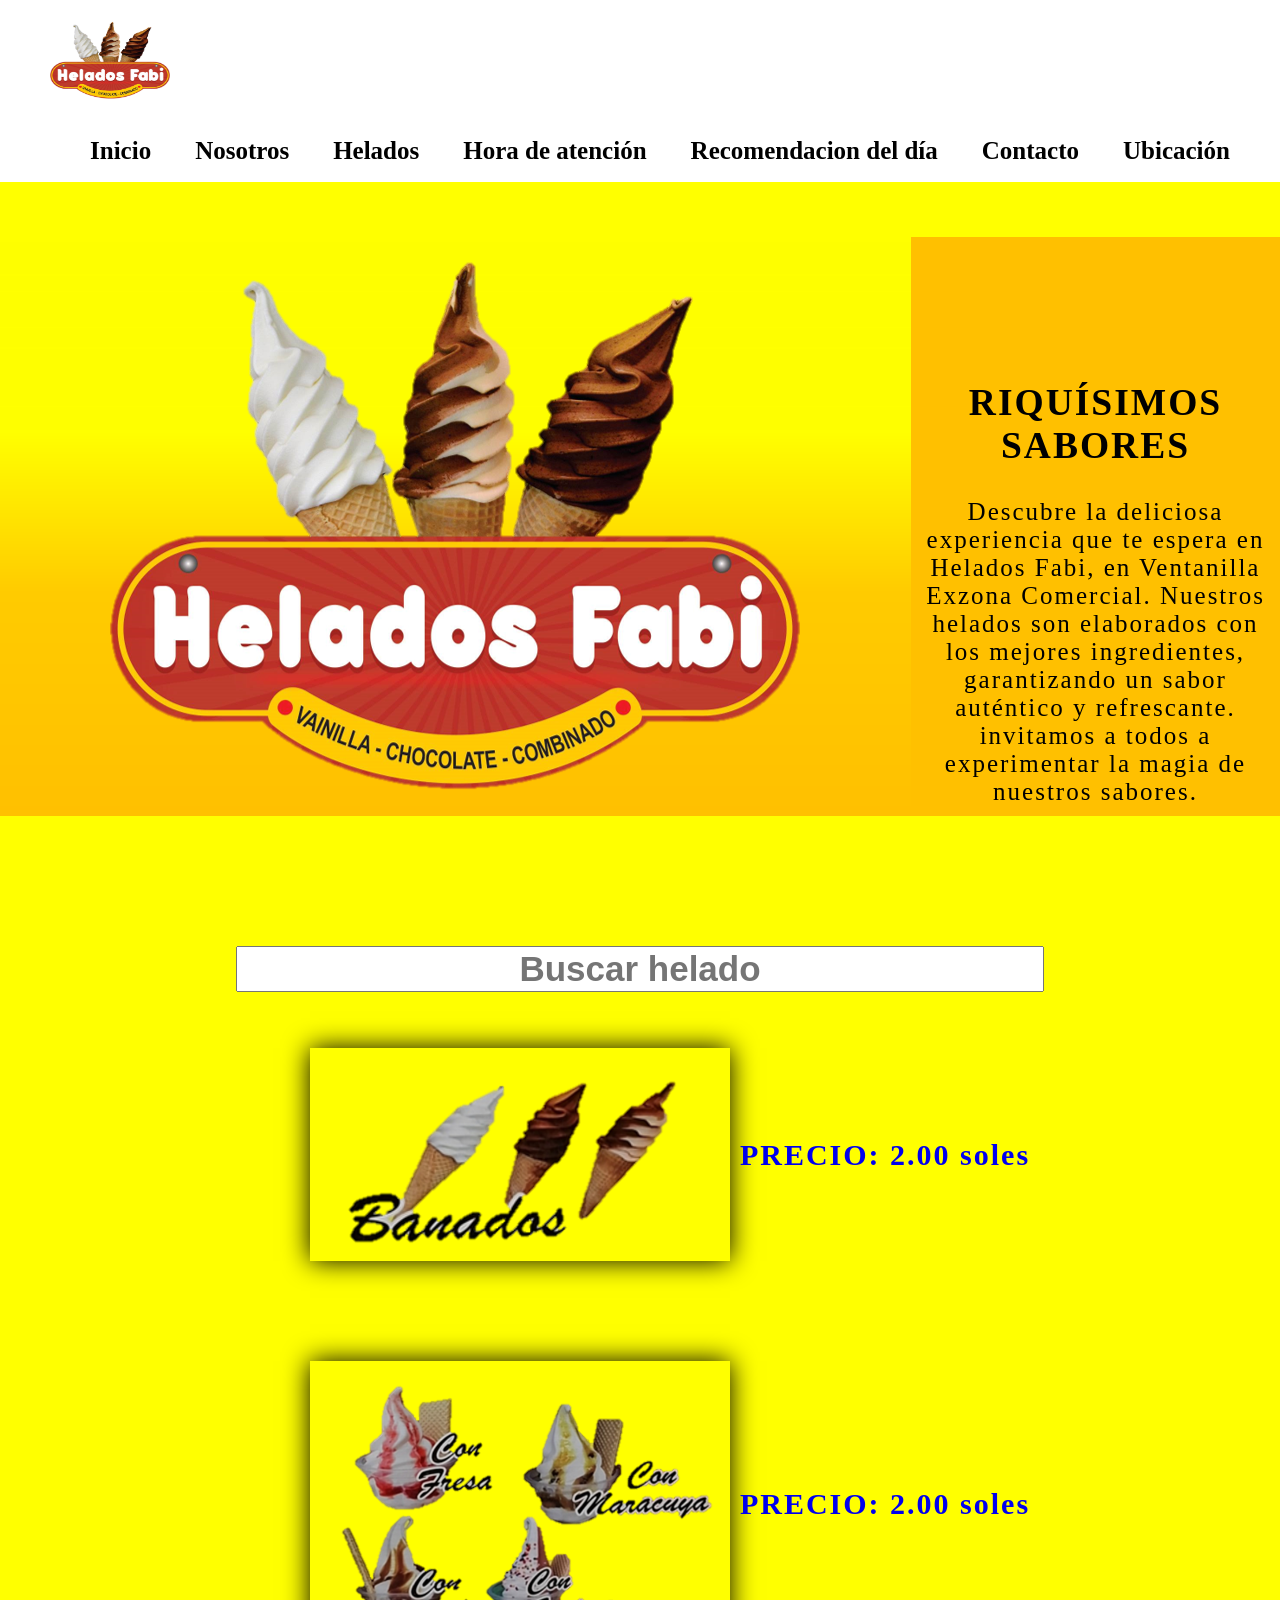
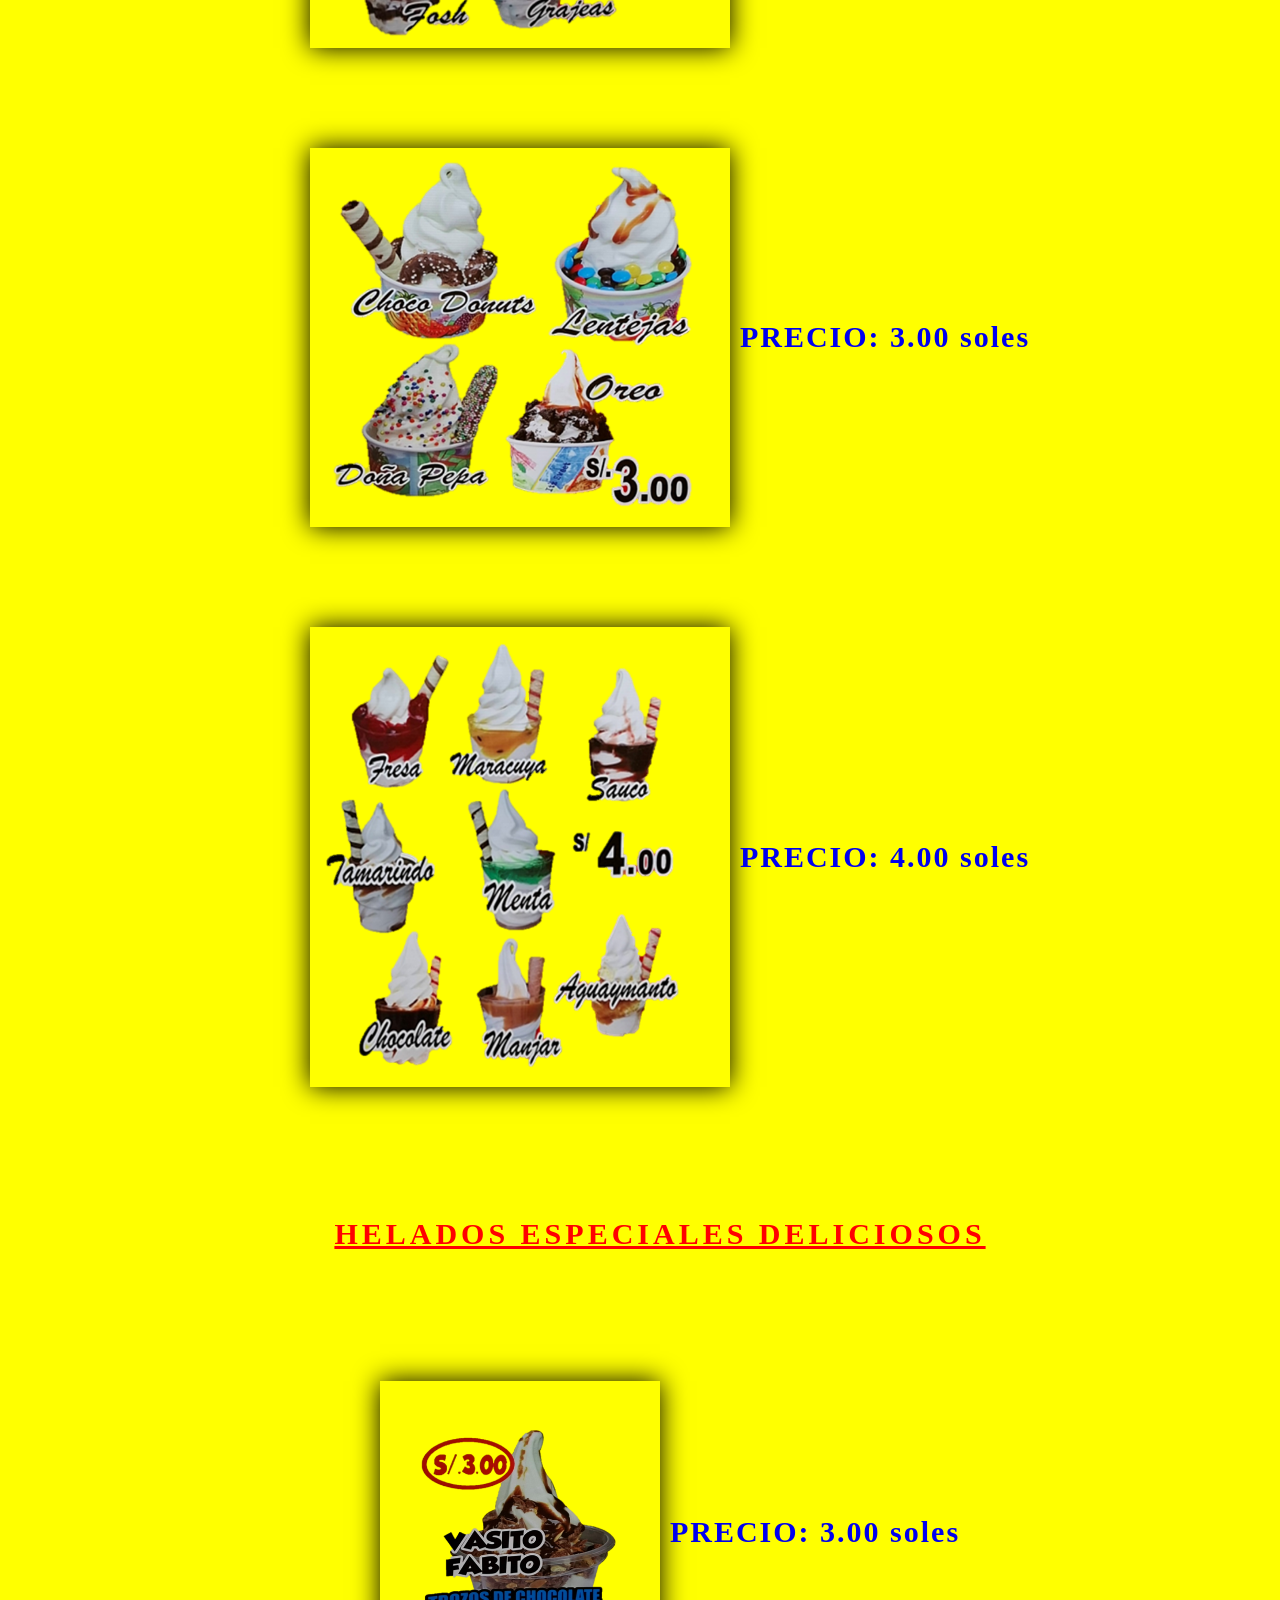
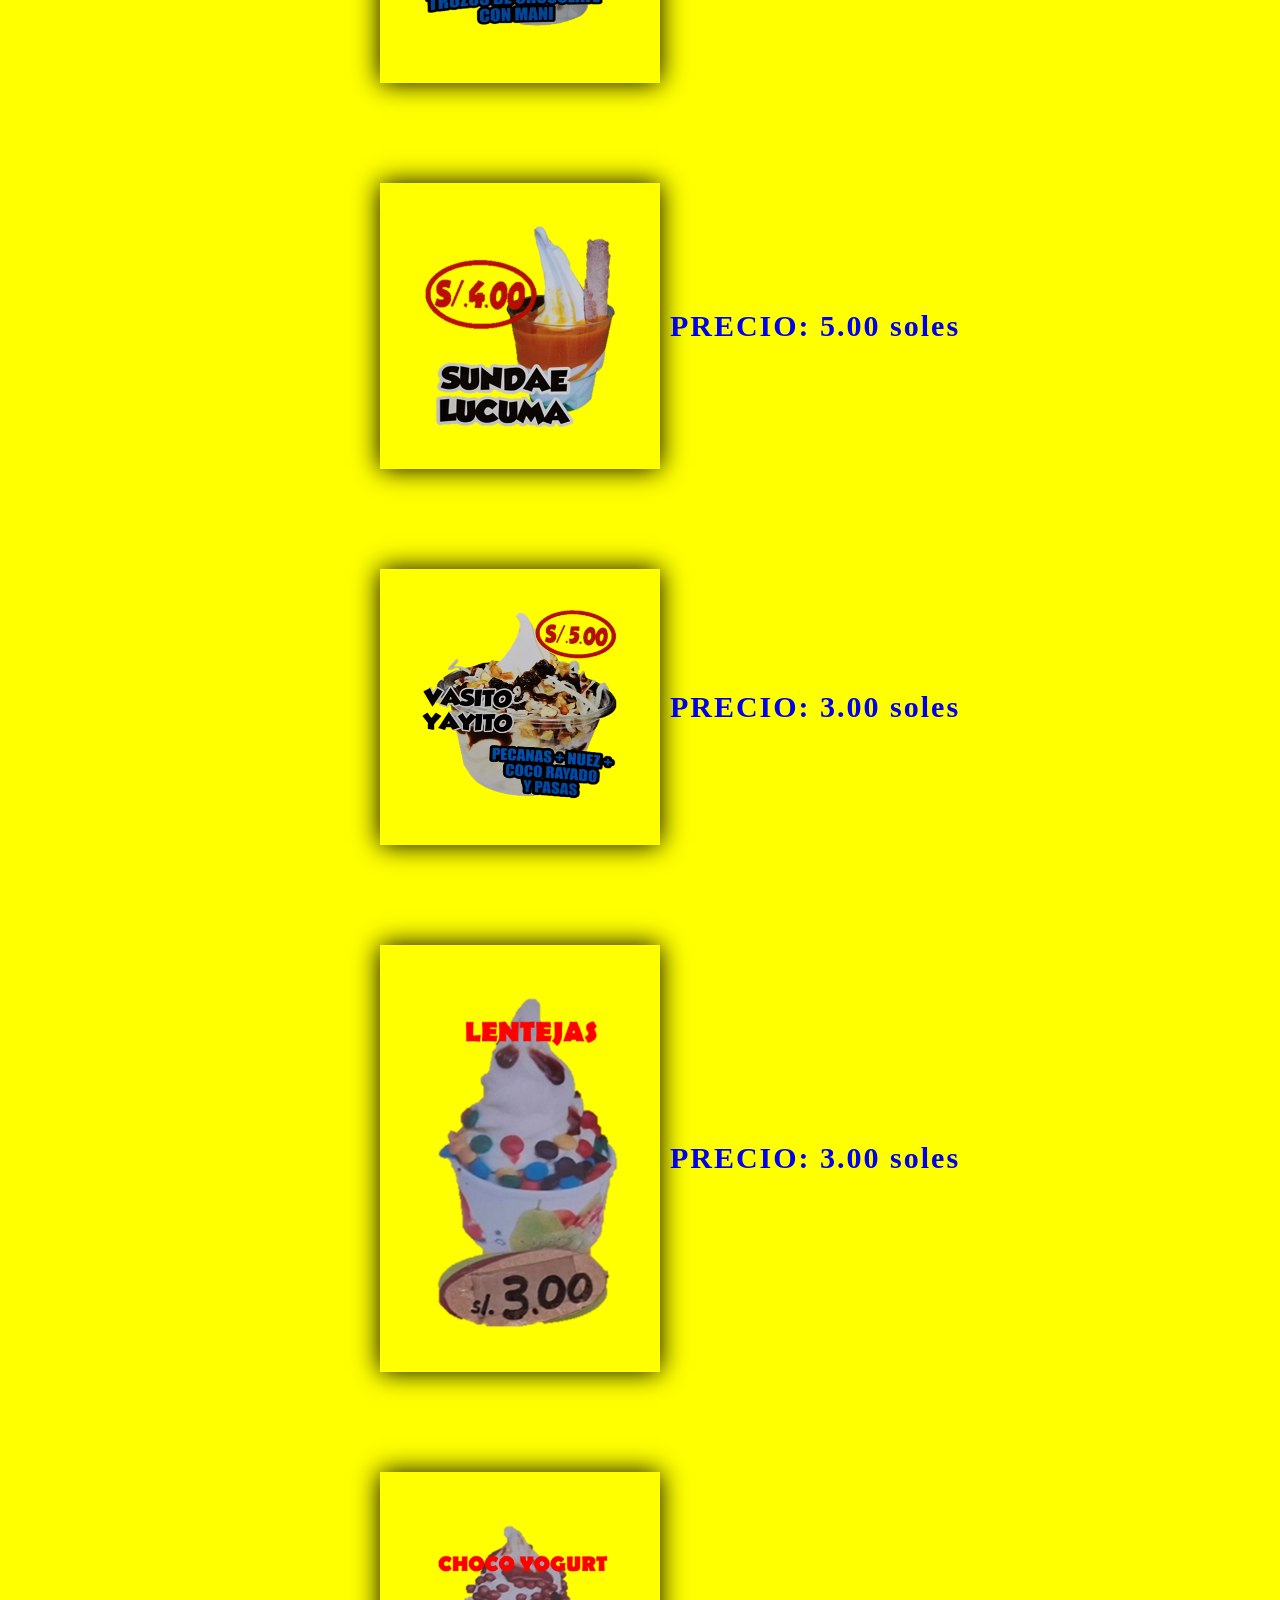
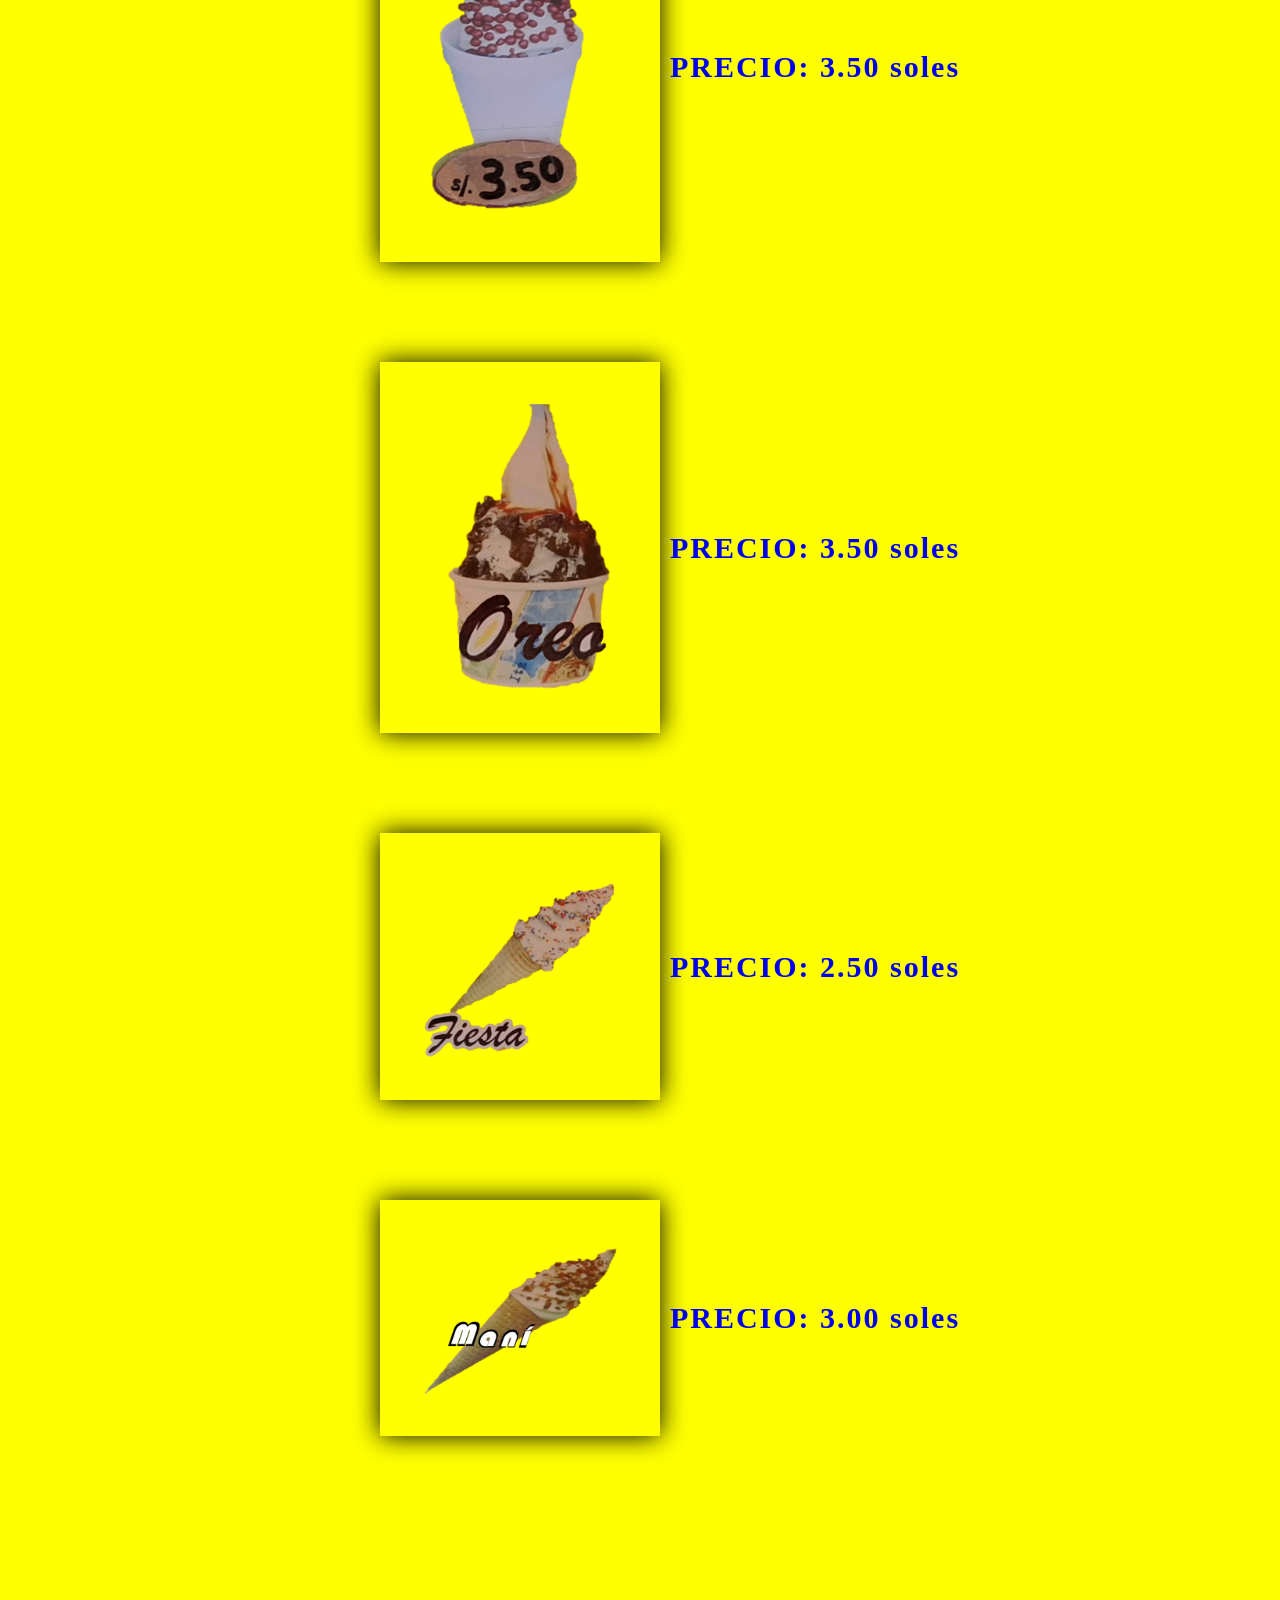
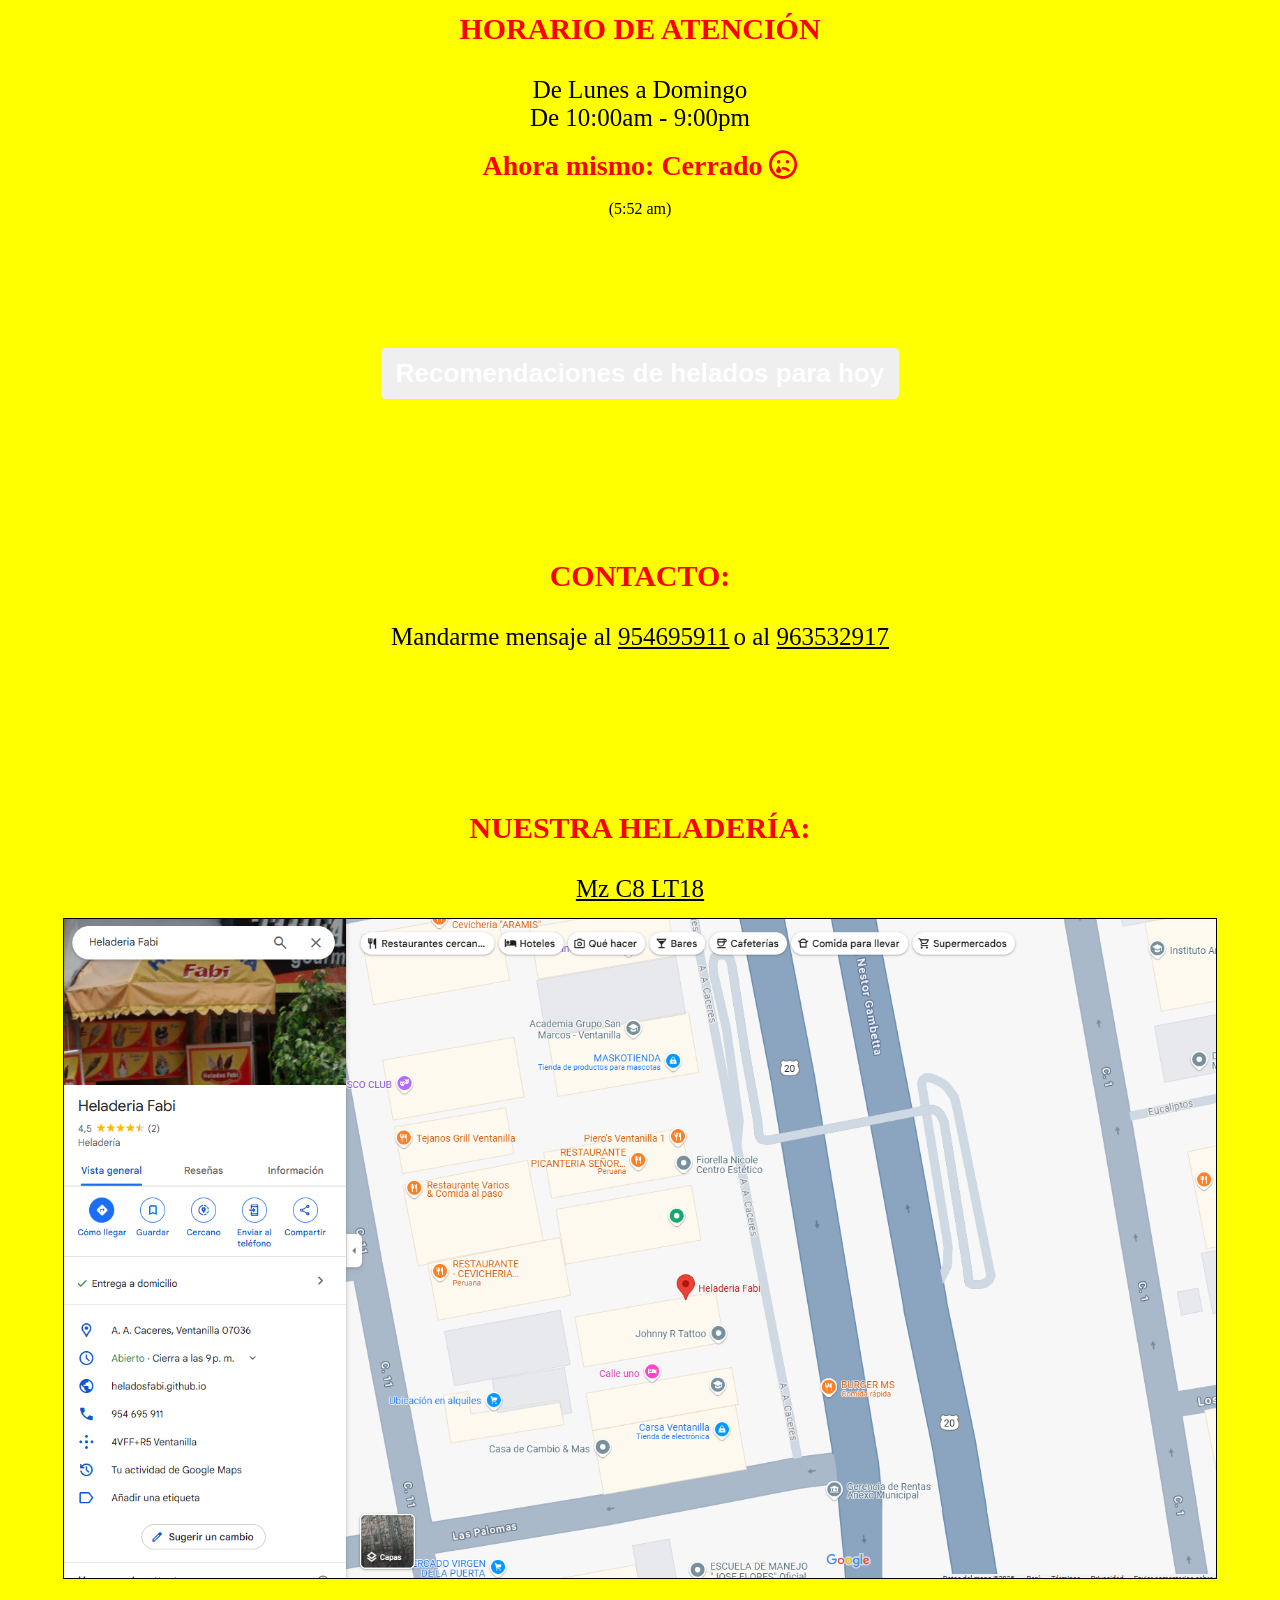
==== index.html @ 94e49171 "Add files via upload" ====
<!DOCTYPE html>
<html lang="es">
<head>
    <meta charset="UTF-8">
    <meta name="viewport" content="width=device-width, initial-scale=1.0">
    <title>Helado Fabi</title>
    <link rel="icon" href="Gallery/Logo.png">
    <link rel="stylesheet" type="text/css" href="HeladosFabi.css">
    <link rel="stylesheet" href="https://cdnjs.cloudflare.com/ajax/libs/font-awesome/6.0.0-beta3/css/all.min.css">
</head>
<body>
    
    <nav>
        <div class="brand">
            <a href="index.html" style="font-size: 25px; text-decoration: none; color: white; display: flex;align-items: center;">
                <img class="logo" src="Gallery/Logo.png">
                Helados Fabi
            </a>
        </div>
        <ul class="menu">
            <li><a href="#about">Inicio</a></li>
            
            <li><a href="#about">Nosotros</a></li>

            <li><a href="#productos">Helados</a></li>

            <li><a href="#atencion">Hora de atención</a></li>

            <li><a href="#parahoy">Recomendacion del día</a></li>

            <li><a href="#contacto">Contacto</a></li>

            <li><a href="#ubicacion">Ubicación</a></li>

        </ul>

        <div class="menu-icon" onclick="toggleMenu()">
            <i class="fa-solid fa-bars" style="color: rgb(34, 34, 34);" id="iconNav"></i>
        </div>

    </nav>
    
    <main>

        <div class="portada" id="about">
            <img src="Gallery/Portada.png">
            <div>
                <h2>RIQUÍSIMOS SABORES</h2>
                <a>Descubre la deliciosa experiencia que te espera en Helados Fabi, en Ventanilla Exzona Comercial. Nuestros helados son elaborados con los mejores ingredientes, garantizando un sabor auténtico y refrescante. invitamos a todos a experimentar la magia de nuestros sabores.</a>
            </div>
        </div>



        

        <div class="contenedorInput">
            <input type="text" id="input_filter" onkeyup="filter()" placeholder="Buscar helado"/>
        </div>

        <ul class="productos" id="productos">
            <li>
                <img src="Gallery/conos.png" alt="imagen" class="normales">
                <div>
                    <a href="cono vainilla chocolate combinado" onclick="return false;">PRECIO: 2.00 soles</a>
                </div>
            </li>
            <li>
                <img src="Gallery/2soles.png" alt="imagen" class="normales">
                <div>
                    <a href="vaso fresa maracuya fosh grajeas" onclick="return false;">PRECIO: 2.00 soles</a>
                </div>
            </li>
            <li>
                <img src="Gallery/3soles.png" alt="imagen" class="normales">
                <div>
                    <a href="vaso choco donuts chocodonuts lentejas doñapepa doña pepa oreo" onclick="return false;">PRECIO: 3.00 soles</a>
                </div>
            </li>
            <li>
                <img src="Gallery/4soles.png" alt="imagen" class="normales">
                <div>
                    <a href="vaso grande fresa maracuya sauco tamarindo menta chocolate manjar aguaymanto" onclick="return false;">PRECIO: 4.00 soles</a>
                </div>
            </li>

            <div><p><ins>HELADOS ESPECIALES DELICIOSOS</ins></p></div>
            
            <li>
                <img src="Gallery/3soles(especial).png" alt="imagen" class="especiales">
                <div>
                    <a href="vasito fabito" onclick="return false;">PRECIO: 3.00 soles</a>
                </div>
            </li>
            <li>
                <img src="Gallery/4soles(especial).png" alt="imagen" class="especiales">
                <div>
                    <a href="vaso sundae lucuma" onclick="return false;">PRECIO: 5.00 soles</a>
                </div>
            </li>
            <li>
                <img src="Gallery/5soles(especial).png" alt="imagen" class="especiales">
                <div>
                    <a href="vasito yayito" onclick="return false;">PRECIO: 3.00 soles</a>
                </div>
            </li>
            <li>
                <img src="Gallery/lentejas.png" alt="imagen" class="especiales">
                <div>
                    <a href="vaso lentejas" onclick="return false;">PRECIO: 3.00 soles</a>
                </div>
            </li>
            <li>
                <img src="Gallery/chocoyogurt.png" alt="imagen" class="especiales">
                <div>
                    <a href="vaso choco yogurt chocoyogurt" onclick="return false;">PRECIO: 3.50 soles</a>
                </div>
            </li>
            <li>
                <img src="Gallery/oreo.png" alt="imagen" class="especiales">
                <div>
                    <a href="vaso oreo" onclick="return false;">PRECIO: 3.50 soles</a>
                </div>
            </li>
            <li>
                <img src="Gallery/fiesta.png" alt="imagen" class="especiales">
                <div>
                    <a href="cono fiesta" onclick="return false;">PRECIO: 2.50 soles</a>
                </div>
            </li>
            <li>
                <img src="Gallery/mani.png" alt="imagen" class="especiales">
                <div>
                    <a href="cono mani" onclick="return false;">PRECIO: 3.00 soles</a>
                </div>
            </li>



        </ul>




        <div class="contenedorElse" id="atencion" >
            <p>HORARIO DE ATENCIÓN</p>
            <a>De Lunes a Domingo</a><br>
            <a>De 10:00am - 9:00pm</a><br><br>

            <div id="OpenClose"></div>
            <div id="currentHour"></div>

        </div>




        <div id="parahoy">
            <button onclick="toggleContent()">Recomendaciones de helados para hoy</button>
            <div id="toggle-content" class="toggle-content">
                <p id="recomendation">CARGANDO...</p>
            </div>
        </div>




        <div class="contenedorElse" id="contacto" >
            <p>CONTACTO:</p>
            <a>Mandarme mensaje al </a><a href="tel:+51954695911"><ins>954695911</ins></a> <a>o al </a><a href="tel:+51963532917"><ins>963532917</ins></a>
        </div>

        <div class="contenedorElse" id="ubicacion">
            <p>NUESTRA HELADERÍA:</p>
            <div><a href="https://www.google.com/maps/place/Heladeria+Fabi/@-11.8753393,-77.1270955,20.25z/data=!4m6!3m5!1s0x9105d38d18283a7f:0x97dc6128aca2438f!8m2!3d-11.875416!4d-77.127087!16s%2Fg%2F11b6pcc78n?entry=ttu&g_ep=EgoyMDI1MDIxMC4wIKXMDSoASAFQAw%3D%3D"><ins>Mz C8 LT18</ins></a></div>
            <img src="Gallery/location.png" alt="imagen">
        </div>


    </main>
    
<script src="heladosfabi.js"></script>

</body>
</html>
---- HeladosFabi.css ----
body{
    background-color: #FFFF00;
    margin: 0px;
    height: 100vh;
}

/* STYLES OF THE NAV */
nav{
    display: flex;
    position: relative;
    background: white;
    flex-wrap: wrap;
    justify-content: space-between;
    align-items: center;
    width: 100%;
}

.brand a img{
    margin: 10px;
    margin-left: 50px;
    width: 110px;
    height: 90px;
}
.menu{
    margin: auto;
    width: auto;
    font-family: 'Times New Roman', Times, serif;
    list-style: none;
    display: none;
    flex-direction: column;
    text-align: center;
}
.menu li a{
    color: black;
    font-weight: 600;
    font-size: 25px;
    margin: 7px;
    text-decoration: none;
    padding: 10px 15px;
    display: block;
}
.menu li a:hover{
    border-radius: 7px;
    color: rgb(66, 66, 66);
    text-shadow: 0 0 10px rgb(247, 247, 212);
}
.menu li a:active {
    border-color: red;
}


.menu > li{float: left;}
.menu-icon {
    display: block;
    cursor: pointer;
    position: absolute;
    top: 40px;
    right: 10px;
    color: white;
    font-size: 30px;
}
@media (min-width: 1033px) {
    .brand a img{
        width: 120px;
        height: 100px;
    }
    .menu {
        display: flex;
        flex-direction: row;
    }
    .menu-icon {display: none}
}
/*  */



/* MAIN */
main{
    padding: 60px 0;
    display: flex;
    justify-content: center;
    align-items: center;
    flex-direction: column;
    gap: 130px;
}

.portada{
    width: 100%;
}
.portada img{
    width: 100%;
    height: auto;

}
.portada div{
    display: flex;
    background-color: #FFC000;
    font-size: 23px;
    letter-spacing: 1px;
    color: black;
    font-family:'Times New Roman', Times, serif;
    padding: 10px;
    margin-top: -5px;
    text-align: center;
    justify-content: end;
    flex-direction: column;
}
@media (min-width: 1033px) {
    main{
        padding: 60px 0;
    }
    .portada{
        display: flex;
        justify-content: center;
    }
    .portada img{
        width: 80%;
    }
    .portada div{
        font-size: 25px;
        letter-spacing: 2px;
    }
}


.contenedorInput{
    margin-bottom: -90px;
}
input{
    font-size: 20px;
    font-weight: 500;
    color: rgb(29, 29, 29);
    text-align: center;
}
.productos{
    display: flex;
    flex-direction: column;
    gap: 100px;
}
.productos li{
    width: 80%;
    padding-left: 20px;
    display: flex;
    justify-content: center;
    align-items: center;
    justify-self: center;
    gap: 10px
}
/* IMAGENES */
.normales{
    width: 50%;
    height: auto;
    box-shadow: 0 0 25px rgb(0, 0, 0);
    padding: 5px;
}
.especiales{
    width: 30%;
    height: auto;
    box-shadow: 0 0 25px rgb(0, 0, 0);
    padding: 15px;
}
/**/
.productos a{
    font-size: 20px;
    letter-spacing: 2px;
    font-weight: 600;
    text-decoration: none;
}
.productos p{
    text-align: center;
    font-size: 20px;
    letter-spacing: 4px;
    font-weight: 600;
    color: red;
}

@media (min-width: 1033px) {
    input{
        font-size: 35px;
        font-weight: 600;
        width: 800px;
    }
    .productos{
        gap: 100px;

    }
    .productos li{
        width: 800px;
    }
    .normales{
        width: 50%;
        height: auto;
        padding: 10px;
    }
    .especiales{
        width: 25%;
        height: auto;
        padding: 40px;
    }
    .productos a{
        font-size: 30px;
        letter-spacing: 2px;
    }
    .productos p{
        font-size: 30px;
        letter-spacing: 4px;
    }
}



.contenedorElse{text-align: center;}
.contenedorElse p{
    font-size: 30px;
    font-weight: 600;
    color: red;
}
.contenedorElse a{
    font-size: 25px;
    font-weight: 500;
    color: black;
    text-decoration: none;
}
.contenedorElse img{
    width: 90%;
    border: 1px solid black;
    margin-top: 15px;
}
#OpenClose{
    font-size: 28px;
    font-weight: 600;
}
#currentHour{
    margin-top: 18px;
}


#parahoy{
    text-align: center;
}
#parahoy button{
    font-size: 26px;
    border: none;
    cursor: pointer;
    font-weight: 600;
    border-radius: 5px;
    color: white;
    padding: 10px 15px;
    animation: color-change 1.5s infinite alternate;
}
@keyframes color-change {
    0% {
        background-color: #0B8AFB;
    }
    100% {
        background-color: #978BF8;
    }
}

#recomendation{
    font-size: 25px;
    font-weight: 600;
    animation: texto-animation 3.7s forwards;
}
@keyframes texto-animation{
    0% {
        color: #978BF8;
    }
    25% {
        color: #0B8AFB;
    }
    50% {
        color: #978BF8;
    }   
    75% {
        color: #0B8AFB;
    }
    95% {
        color: yellow;
    }
    100% {
        color: black;
    }
}


.toggle-content {
    display: none;
    margin-top: 10px;
    padding: 10px;
    font-size: 20px;
}
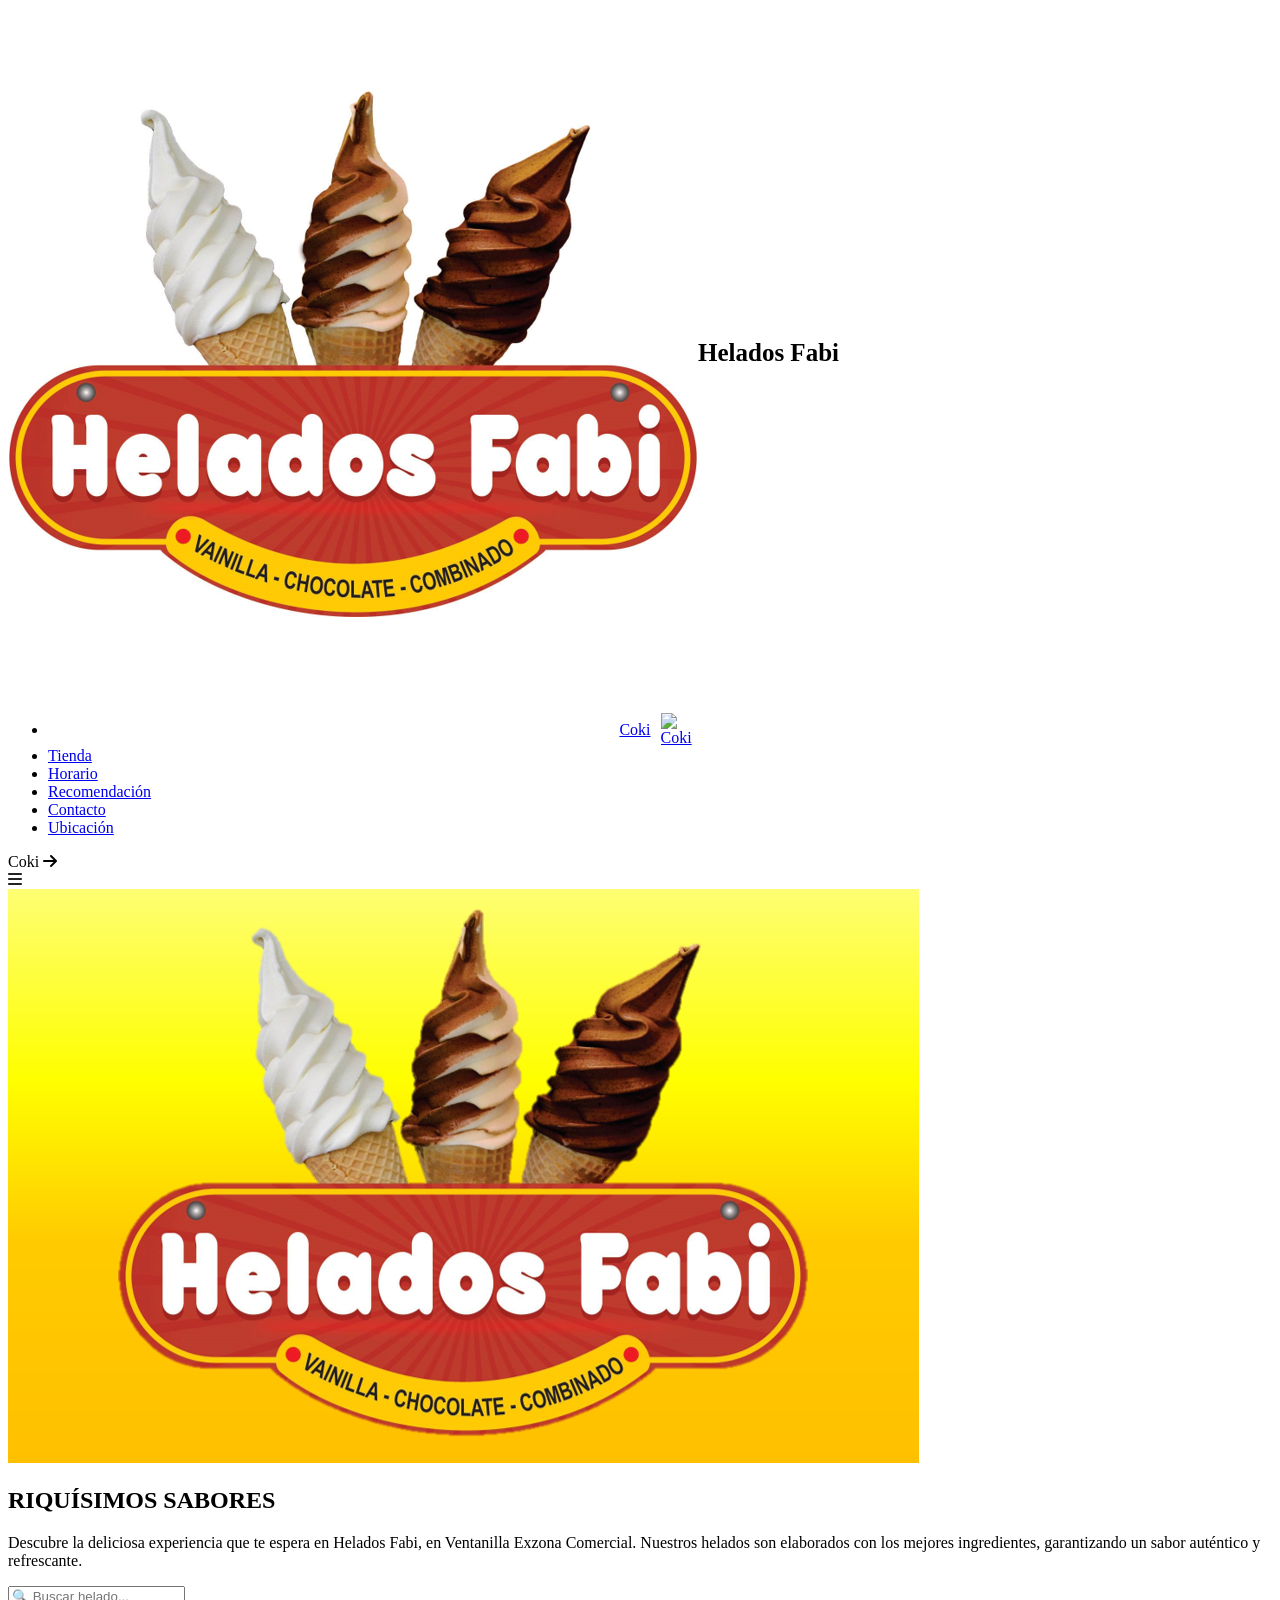
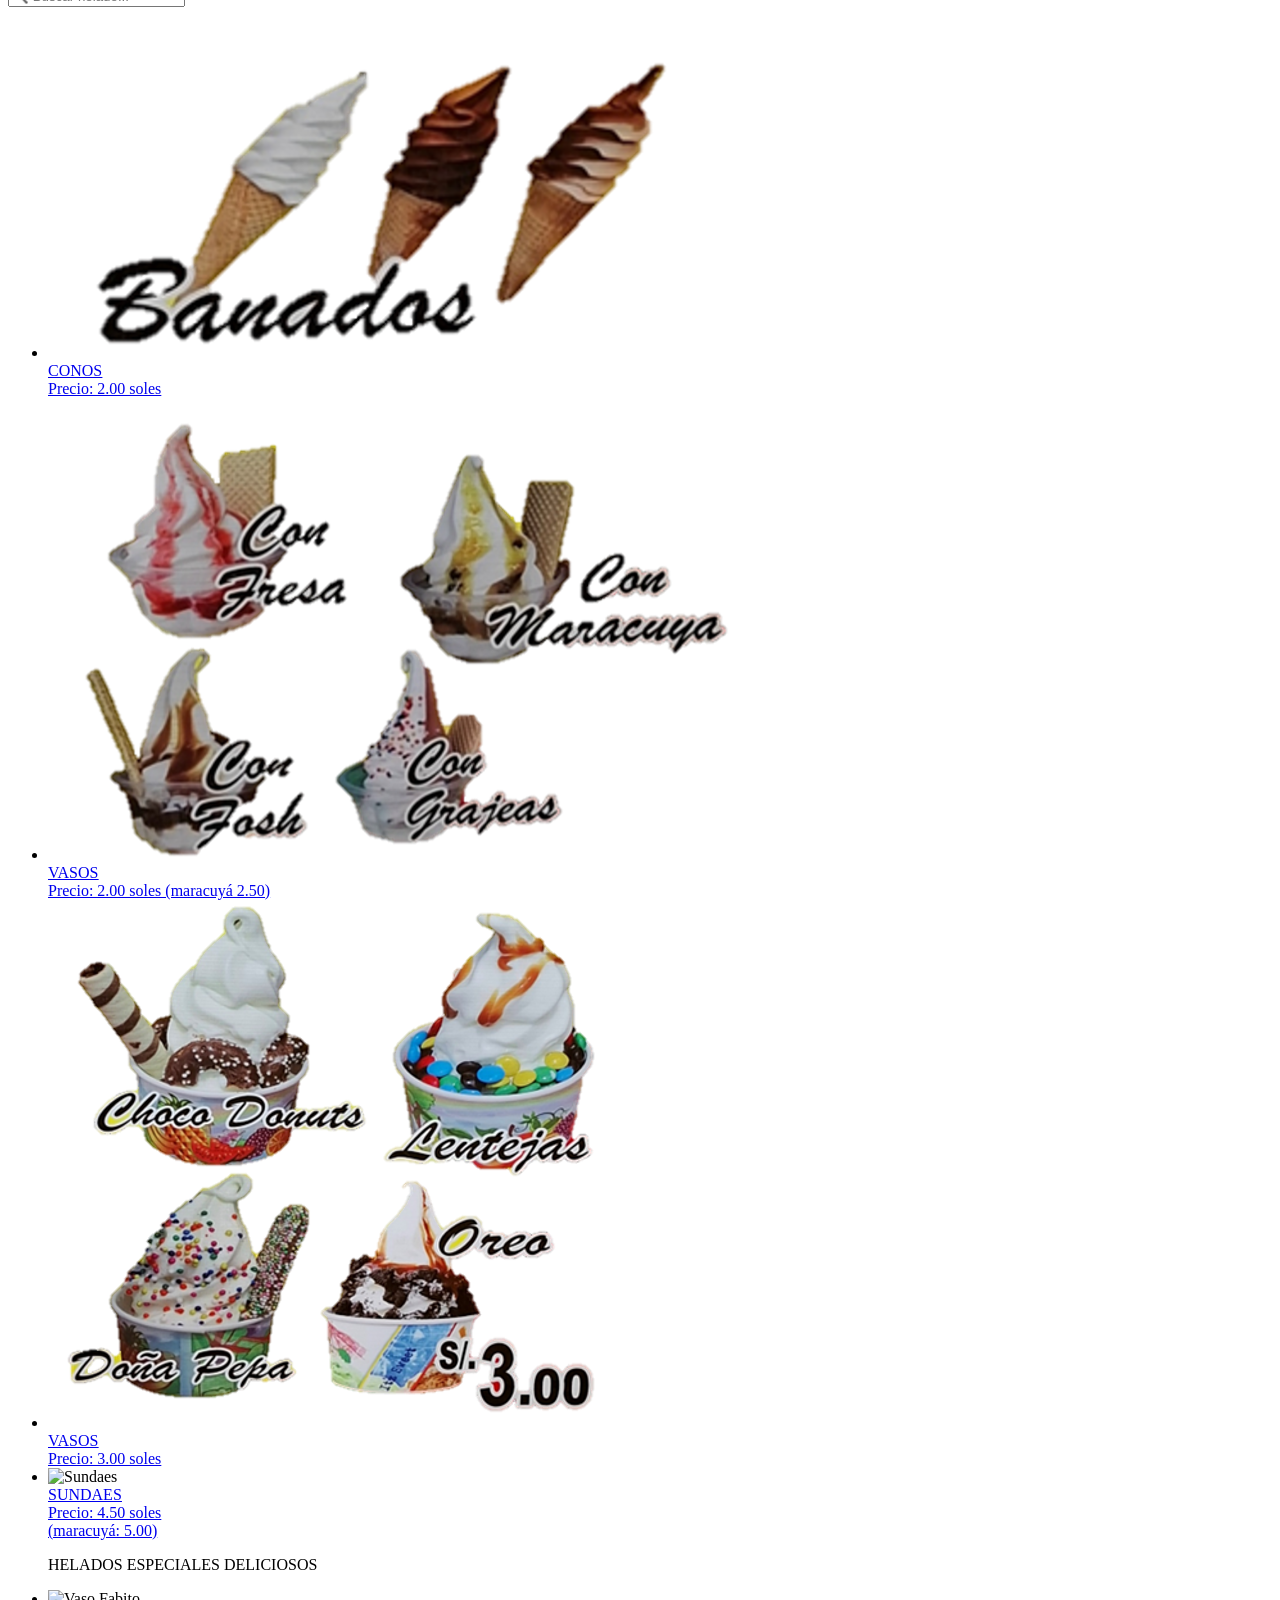
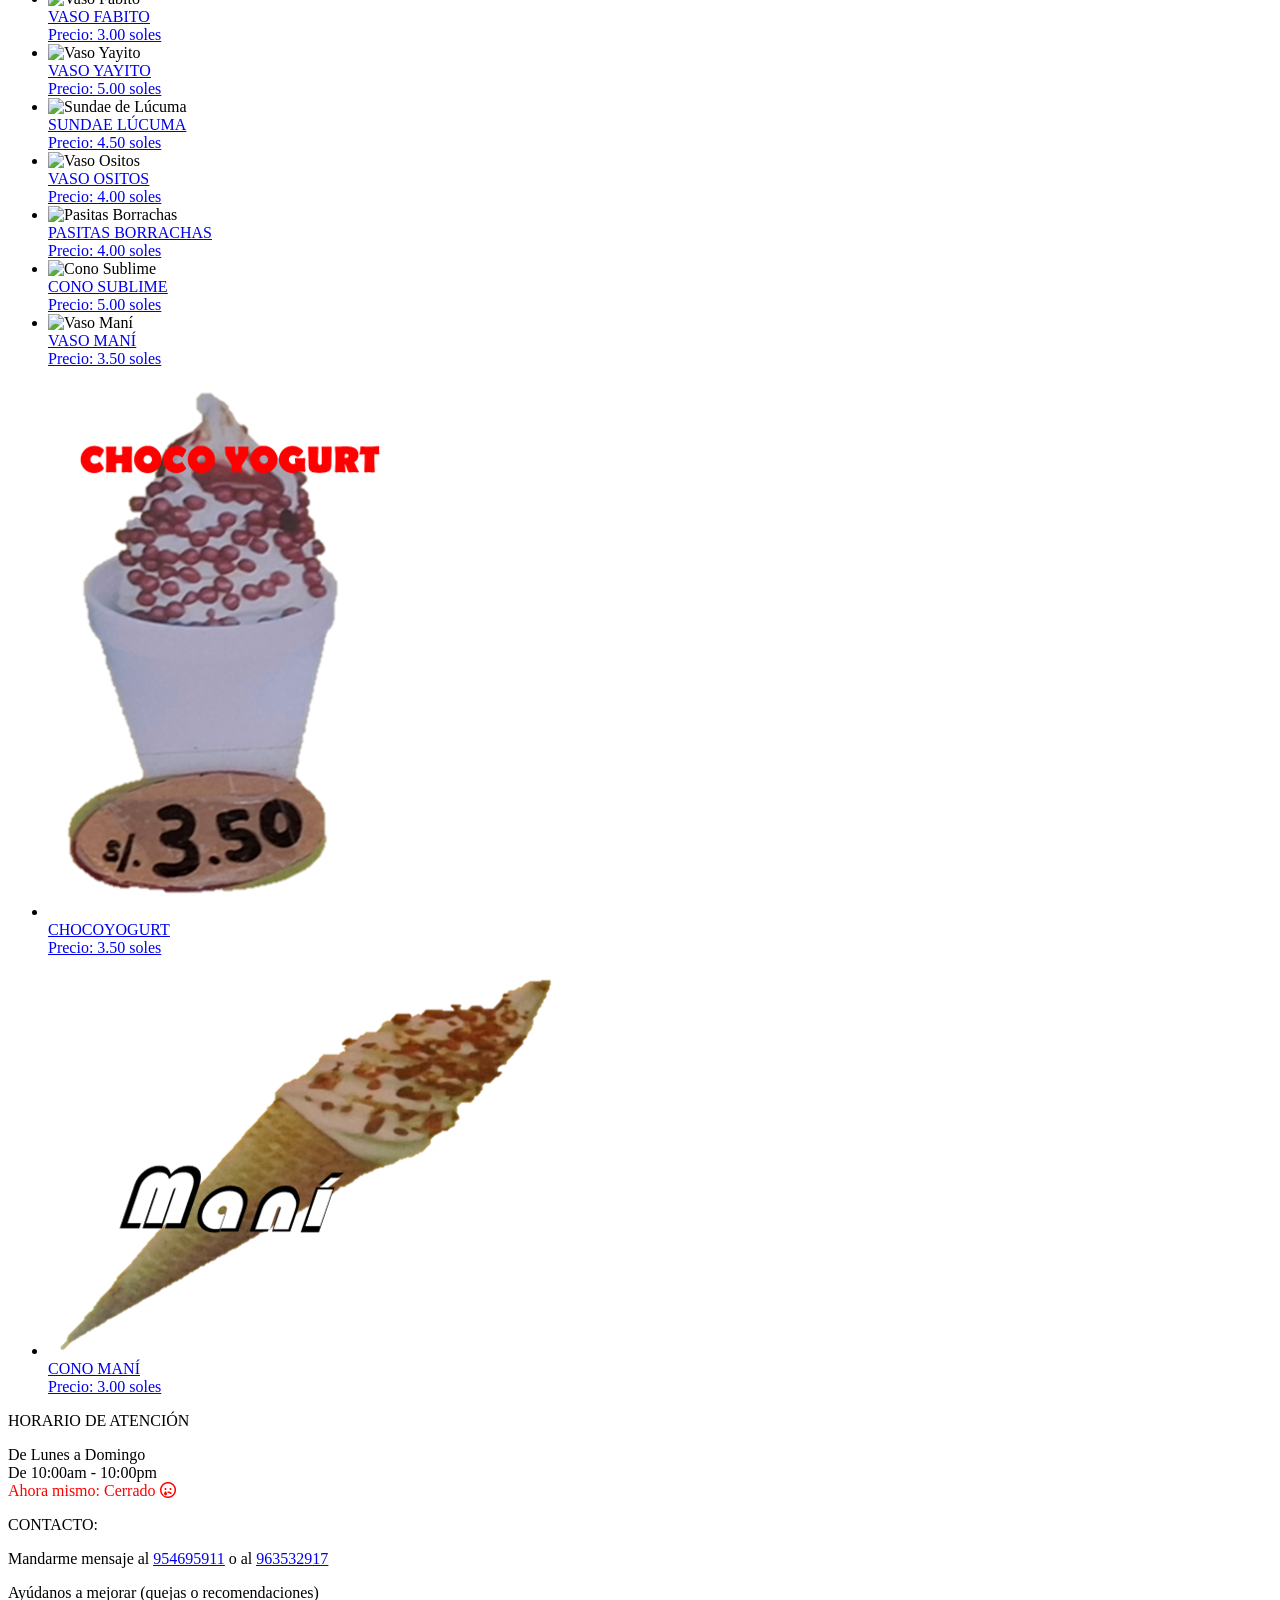
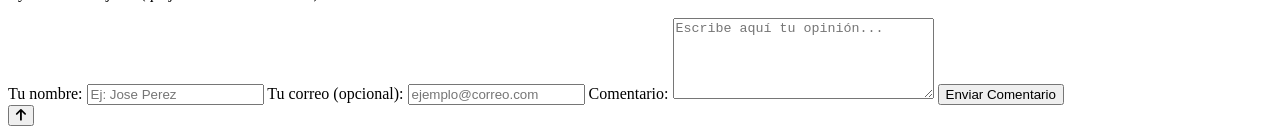
==== commit aa1f10e1: "Add files via upload" ====
--- a/index.html
+++ b/index.html
@@ -1,185 +1,183 @@
-<!DOCTYPE html>
-<html lang="es">
-<head>
-    <meta charset="UTF-8">
-    <meta name="viewport" content="width=device-width, initial-scale=1.0">
-    <title>Helado Fabi</title>
-    <link rel="icon" href="Gallery/Logo.png">
-    <link rel="stylesheet" type="text/css" href="HeladosFabi.css">
-    <link rel="stylesheet" href="https://cdnjs.cloudflare.com/ajax/libs/font-awesome/6.0.0-beta3/css/all.min.css">
-</head>
-<body>
-    
-    <nav>
-        <div class="brand">
-            <a href="index.html" style="font-size: 25px; text-decoration: none; color: white; display: flex;align-items: center;">
-                <img class="logo" src="Gallery/Logo.png">
-                Helados Fabi
-            </a>
-        </div>
-        <ul class="menu">
-            <li><a href="#about">Inicio</a></li>
-            
-            <li><a href="#about">Nosotros</a></li>
-
-            <li><a href="#productos">Helados</a></li>
-
-            <li><a href="#atencion">Hora de atención</a></li>
-
-            <li><a href="#parahoy">Recomendacion del día</a></li>
-
-            <li><a href="#contacto">Contacto</a></li>
-
-            <li><a href="#ubicacion">Ubicación</a></li>
-
-        </ul>
-
-        <div class="menu-icon" onclick="toggleMenu()">
-            <i class="fa-solid fa-bars" style="color: rgb(34, 34, 34);" id="iconNav"></i>
-        </div>
-
-    </nav>
-    
-    <main>
-
-        <div class="portada" id="about">
-            <img src="Gallery/Portada.png">
-            <div>
-                <h2>RIQUÍSIMOS SABORES</h2>
-                <a>Descubre la deliciosa experiencia que te espera en Helados Fabi, en Ventanilla Exzona Comercial. Nuestros helados son elaborados con los mejores ingredientes, garantizando un sabor auténtico y refrescante. invitamos a todos a experimentar la magia de nuestros sabores.</a>
-            </div>
-        </div>
-
-
-
-        
-
-        <div class="contenedorInput">
-            <input type="text" id="input_filter" onkeyup="filter()" placeholder="Buscar helado"/>
-        </div>
-
-        <ul class="productos" id="productos">
-            <li>
-                <img src="Gallery/conos.png" alt="imagen" class="normales">
-                <div>
-                    <a href="cono vainilla chocolate combinado" onclick="return false;">PRECIO: 2.00 soles</a>
-                </div>
-            </li>
-            <li>
-                <img src="Gallery/2soles.png" alt="imagen" class="normales">
-                <div>
-                    <a href="vaso fresa maracuya fosh grajeas" onclick="return false;">PRECIO: 2.00 soles</a>
-                </div>
-            </li>
-            <li>
-                <img src="Gallery/3soles.png" alt="imagen" class="normales">
-                <div>
-                    <a href="vaso choco donuts chocodonuts lentejas doñapepa doña pepa oreo" onclick="return false;">PRECIO: 3.00 soles</a>
-                </div>
-            </li>
-            <li>
-                <img src="Gallery/4soles.png" alt="imagen" class="normales">
-                <div>
-                    <a href="vaso grande fresa maracuya sauco tamarindo menta chocolate manjar aguaymanto" onclick="return false;">PRECIO: 4.00 soles</a>
-                </div>
-            </li>
-
-            <div><p><ins>HELADOS ESPECIALES DELICIOSOS</ins></p></div>
-            
-            <li>
-                <img src="Gallery/3soles(especial).png" alt="imagen" class="especiales">
-                <div>
-                    <a href="vasito fabito" onclick="return false;">PRECIO: 3.00 soles</a>
-                </div>
-            </li>
-            <li>
-                <img src="Gallery/4soles(especial).png" alt="imagen" class="especiales">
-                <div>
-                    <a href="vaso sundae lucuma" onclick="return false;">PRECIO: 5.00 soles</a>
-                </div>
-            </li>
-            <li>
-                <img src="Gallery/5soles(especial).png" alt="imagen" class="especiales">
-                <div>
-                    <a href="vasito yayito" onclick="return false;">PRECIO: 3.00 soles</a>
-                </div>
-            </li>
-            <li>
-                <img src="Gallery/lentejas.png" alt="imagen" class="especiales">
-                <div>
-                    <a href="vaso lentejas" onclick="return false;">PRECIO: 3.00 soles</a>
-                </div>
-            </li>
-            <li>
-                <img src="Gallery/chocoyogurt.png" alt="imagen" class="especiales">
-                <div>
-                    <a href="vaso choco yogurt chocoyogurt" onclick="return false;">PRECIO: 3.50 soles</a>
-                </div>
-            </li>
-            <li>
-                <img src="Gallery/oreo.png" alt="imagen" class="especiales">
-                <div>
-                    <a href="vaso oreo" onclick="return false;">PRECIO: 3.50 soles</a>
-                </div>
-            </li>
-            <li>
-                <img src="Gallery/fiesta.png" alt="imagen" class="especiales">
-                <div>
-                    <a href="cono fiesta" onclick="return false;">PRECIO: 2.50 soles</a>
-                </div>
-            </li>
-            <li>
-                <img src="Gallery/mani.png" alt="imagen" class="especiales">
-                <div>
-                    <a href="cono mani" onclick="return false;">PRECIO: 3.00 soles</a>
-                </div>
-            </li>
-
-
-
-        </ul>
-
-
-
-
-        <div class="contenedorElse" id="atencion" >
-            <p>HORARIO DE ATENCIÓN</p>
-            <a>De Lunes a Domingo</a><br>
-            <a>De 10:00am - 9:00pm</a><br><br>
-
-            <div id="OpenClose"></div>
-            <div id="currentHour"></div>
-
-        </div>
-
-
-
-
-        <div id="parahoy">
-            <button onclick="toggleContent()">Recomendaciones de helados para hoy</button>
-            <div id="toggle-content" class="toggle-content">
-                <p id="recomendation">CARGANDO...</p>
-            </div>
-        </div>
-
-
-
-
-        <div class="contenedorElse" id="contacto" >
-            <p>CONTACTO:</p>
-            <a>Mandarme mensaje al </a><a href="tel:+51954695911"><ins>954695911</ins></a> <a>o al </a><a href="tel:+51963532917"><ins>963532917</ins></a>
-        </div>
-
-        <div class="contenedorElse" id="ubicacion">
-            <p>NUESTRA HELADERÍA:</p>
-            <div><a href="https://www.google.com/maps/place/Heladeria+Fabi/@-11.8753393,-77.1270955,20.25z/data=!4m6!3m5!1s0x9105d38d18283a7f:0x97dc6128aca2438f!8m2!3d-11.875416!4d-77.127087!16s%2Fg%2F11b6pcc78n?entry=ttu&g_ep=EgoyMDI1MDIxMC4wIKXMDSoASAFQAw%3D%3D"><ins>Mz C8 LT18</ins></a></div>
-            <img src="Gallery/location.png" alt="imagen">
-        </div>
-
-
-    </main>
-    
-<script src="heladosfabi.js"></script>
-
-</body>
+<!DOCTYPE html>
+<html lang="es">
+<head>
+    <meta name="viewport" content="width=device-width, initial-scale=1.0">
+    <meta charset="UTF-8">
+    <meta name="description" content="Helados Fabi, riquísimos sabores en Ventanilla.">
+    <title>Helados Fabi</title>
+    <link rel="icon" type="image/png" href="/icon.png">
+    <link rel="shortcut icon" href="/favicon.ico">
+    <link rel="stylesheet" type="text/css" href="styles.css">
+    <link rel="stylesheet" href="https://cdnjs.cloudflare.com/ajax/libs/font-awesome/6.0.0-beta3/css/all.min.css">
+    <meta name="google-site-verification" content="zZWVieZtYoHlGtiXn-P9zzDfhB40xDcAtWxGzxJKM3g" />
+</head>
+<body>
+    
+    <nav>
+        <div class="brand">
+            <a href="index.html" style="font-size: 25px; text-decoration: none; color: black; display: flex; align-items: center; font-weight: bold;">
+                <img class="logo" src="Gallery/Logo.png" alt="Logo Helados Fabi">
+                Helados Fabi
+            </a>
+        </div>
+        <ul class="menu">
+            <li><a href="coki.html" style="display: flex; align-items: center; gap: 10px; justify-content: center;">Coki <img src="coky/heladosfabi_mascota.png" alt="Coki" width="40px" height="auto"></a></li>
+            <li><a href="tienda.html" class="btn-tienda">Tienda</a></li>
+            <li><a href="#atencion">Horario</a></li>
+            <li><a href="#parahoy">Recomendación</a></li>
+            <li><a href="#contacto">Contacto</a></li>
+            <li><a href="https://www.google.com/maps/place/..." target="_blank">Ubicación</a></li>
+        </ul>
+        <div class="menu-icon" onclick="toggleMenu()">
+            <!-- Nuevo globo animado para la tienda -->
+            <div class="tooltip-tienda" id="tooltipTienda">
+                Coki <i class="fa-solid fa-arrow-right"></i>
+            </div>
+            <i class="fa-solid fa-bars" style="color: rgb(34, 34, 34);" id="iconNav"></i>
+        </div>
+    </nav>
+    
+    <main>
+        <section class="portada fade-in" id="about">
+            <img src="Gallery/Portada.png" alt="Portada de Helados Fabi">
+            <div>
+                <h2>RIQUÍSIMOS SABORES</h2>
+                <p>Descubre la deliciosa experiencia que te espera en Helados Fabi, en Ventanilla Exzona Comercial. Nuestros helados son elaborados con los mejores ingredientes, garantizando un sabor auténtico y refrescante.</p>
+            </div>
+        </section>
+
+        <section class="contenedorInput fade-in" id="productos">
+            <input type="text" id="input_filter" placeholder="🔍 Buscar helado..."/>
+        </section>
+
+        <ul class="productos" id="iceCream">
+            <li class="fade-in">
+                <img src="Gallery/conos.png" alt="Conos de helado" class="normales">
+                <div>
+                    <a href="cono vainilla chocolate combinado 2.00" onclick="return false;"><ins>CONOS</ins><br>Precio: 2.00 soles</a>
+                </div>
+            </li>
+            <li class="fade-in">
+                <img src="Gallery/2soles.png" alt="Vasos de helado de 2 soles" class="normales">
+                <div>
+                    <a href="vaso vasos con fresa maracuya fosh grajeas 2.00" onclick="return false;"><ins>VASOS</ins><br>Precio: 2.00 soles (maracuyá 2.50)</a>
+                </div>
+            </li>
+            <li class="fade-in">
+                <img src="Gallery/3soles.png" alt="Vasos especiales de 3 soles" class="normales">
+                <div>
+                    <a href="vaso vasos choco donuts chocodonuts lentejas doñapepa doña pepa oreo 3.00" onclick="return false;"><ins>VASOS</ins><br>Precio: 3.00 soles</a>
+                </div>
+            </li>
+            <li class="fade-in">
+                <img src="Gallery/sundaes.png" alt="Sundaes" class="normales">
+                <div>
+                    <a href="sundae sundaes grande fresa maracuya sauco tamarindo menta chocolate manjar aguaymanto 4.50 5.00" onclick="return false;"><ins>SUNDAES</ins><br>Precio: 4.50 soles <br>(maracuyá: 5.00)</a>
+                </div>
+            </li>
+
+            <div class="fade-in"><p>HELADOS ESPECIALES DELICIOSOS</p></div>
+            
+            <li class="fade-in">
+                <img src="Gallery/vasofabito.png" alt="Vaso Fabito" class="especiales">
+                <div>
+                    <a href="vasito vaso fabito especial chocolate mani 3.00" onclick="return false;"><ins>VASO FABITO</ins><br>Precio: 3.00 soles</a>
+                </div>
+            </li>
+            <li class="fade-in">
+                <img src="Gallery/vasoyayito.png" alt="Vaso Yayito" class="especiales">
+                <div>
+                    <a href="vasito yayito especial pecanas nuez coco rayado pasas" onclick="return false;"><ins>VASO YAYITO</ins><br>Precio: 5.00 soles</a>
+                </div>
+            </li>
+            <li class="fade-in">
+                <img src="Gallery/lucuma.png" alt="Sundae de Lúcuma" class="especiales">
+                <div>
+                    <a href="sundae lucuma especial 4.50" onclick="return false;"><ins>SUNDAE LÚCUMA</ins><br>Precio: 4.50 soles</a>
+                </div>
+            </li>
+            <li class="fade-in">
+                <img src="Gallery/ositos.png" alt="Vaso Ositos" class="especiales">
+                <div>
+                    <a href="vaso vasos ositos osito especial 4.00" onclick="return false;"><ins>VASO OSITOS</ins><br>Precio: 4.00 soles</a>
+                </div>
+            </li>
+            <li class="fade-in">
+                <img src="Gallery/pasitasborrachas.png" alt="Pasitas Borrachas" class="especiales">
+                <div>
+                    <a href="pasas pasitas vaso borrachas especial 4.00" onclick="return false;"><ins>PASITAS BORRACHAS</ins><br>Precio: 4.00 soles</a>
+                </div>
+            </li>
+            <li class="fade-in">
+                <img src="Gallery/conosublime.png" alt="Cono Sublime" class="especiales">
+                <div>
+                    <a href="cono sublime especial 5.00" onclick="return false;"><ins>CONO SUBLIME</ins><br>Precio: 5.00 soles</a>
+                </div>
+            </li>
+            <li class="fade-in">
+                <img src="Gallery/vasomani.png" alt="Vaso Maní" class="especiales">
+                <div>
+                    <a href="vaso mani especial 3.50" onclick="return false;"><ins>VASO MANÍ</ins><br>Precio: 3.50 soles</a>
+                </div>
+            </li>
+            <li class="fade-in">
+                <img src="Gallery/chocoyogurt.png" alt="Chocoyogurt" class="especiales">
+                <div>
+                    <a href="vaso choco yogurt chocoyogurt 3.50" onclick="return false;"><ins>CHOCOYOGURT</ins><br>Precio: 3.50 soles</a>
+                </div>
+            </li>
+            <li class="fade-in">
+                <img src="Gallery/mani.png" alt="Cono Maní" class="especiales">
+                <div>
+                    <a href="cono mani 3.00" onclick="return false;"><ins>CONO MANÍ</ins><br>Precio: 3.00 soles</a>
+                </div>
+            </li>
+        </ul>
+
+        <section class="contenedorElse fade-in" id="atencion">
+            <p>HORARIO DE ATENCIÓN</p>
+            <a>De Lunes a Domingo</a><br>
+            <a>De 10:00am - 10:00pm</a><br>
+            <div id="OpenClose"></div>
+        </section>
+
+        <section id="parahoy" class="fade-in">
+            <button id="btn_weather">✨ Recomendaciones para hoy</button>
+            <div id="toggle-content" class="toggle-content">
+                <p id="recomendation">CARGANDO...</p>
+            </div>
+        </section>
+
+        <section class="contenedorElse fade-in" id="contacto">
+            <p>CONTACTO:</p>
+            <a>Mandarme mensaje al </a><a href="tel:+51954695911"><ins>954695911</ins></a> <a>o al </a><a href="tel:+51963532917"><ins>963532917</ins></a>
+        </section>
+
+        <section id="Feedback" class="fade-in">
+            <p>Ayúdanos a mejorar (quejas o recomendaciones)</p>
+            <form action="https://formsubmit.co/heladosfabi+criticas@gmail.com" method="POST">
+                <input type="hidden" name="_subject" value="HELADERÍA FABI - Opinión de usuario">
+                
+                <label for="nombre">Tu nombre:</label>
+                <input type="text" id="nombre" name="nombre" required placeholder="Ej: Jose Perez">
+
+                <label for="email">Tu correo (opcional):</label>
+                <input type="email" id="email" name="email" placeholder="ejemplo@correo.com">
+
+                <label for="comentario">Comentario:</label>
+                <textarea id="comentario" name="comentario" cols="30" rows="5" required placeholder="Escribe aquí tu opinión..."></textarea>
+
+                <input type="submit" value="Enviar Comentario">
+
+                <input type="hidden" name="_next" value="https://heladosfabi.com/gracias">
+                <input type="hidden" name="_captcha" value="false">
+                <input type="hidden" name="_template" value="table">
+            </form>
+        </section>
+
+        <button onclick="scrollToTop()" id="scrollToTopBtn"><i class="fa-solid fa-arrow-up"></i></button>
+    </main>
+    
+<script src="script.js"></script>
+</body>
 </html>
